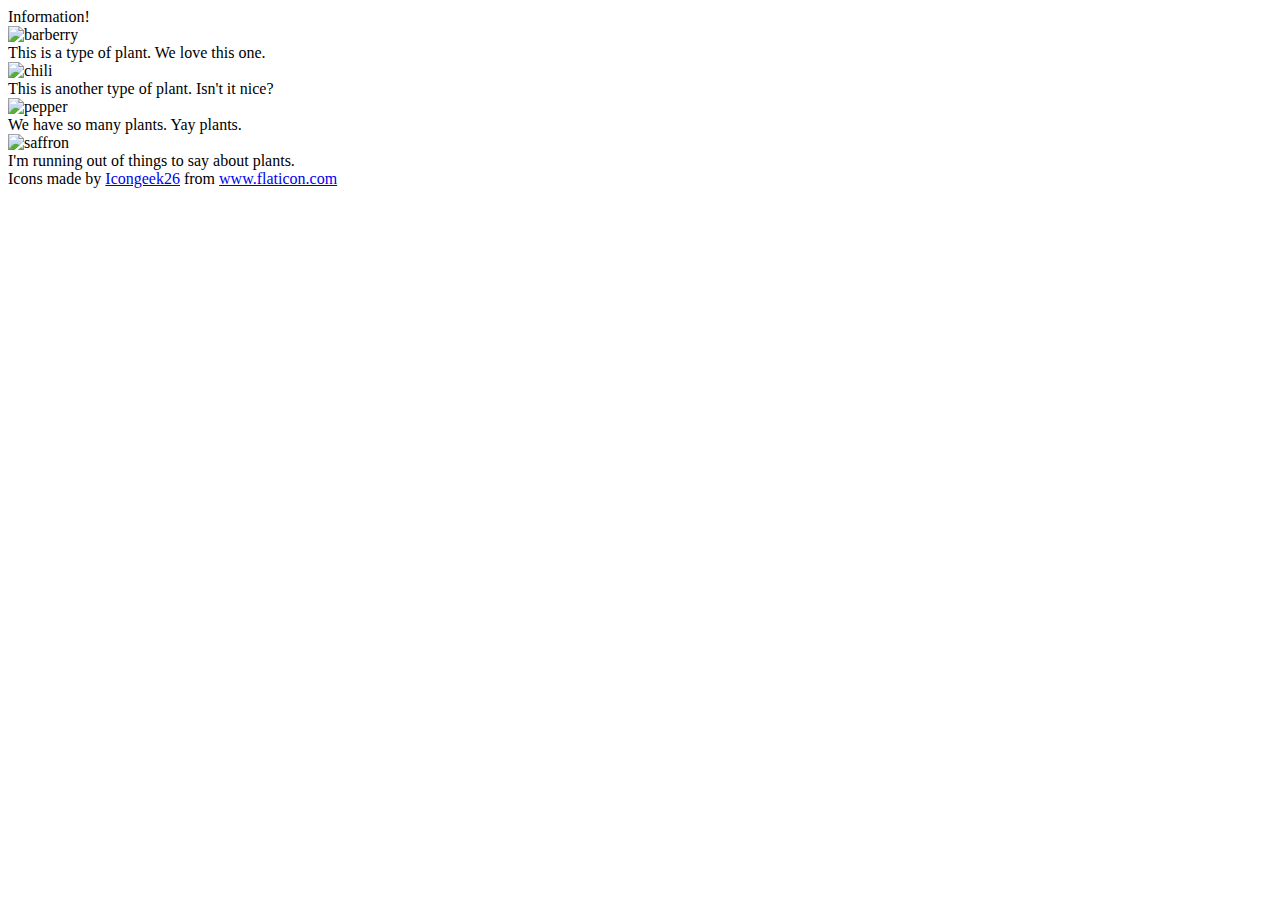
==== flex/04-flex-information/index.html @ 2c70b8ed "Add div container to title and img items" ====
<!DOCTYPE html>
<html lang="en">
  <head>
    <meta charset="UTF-8">
    <meta http-equiv="X-UA-Compatible" content="IE=edge">
    <meta name="viewport" content="width=device-width, initial-scale=1.0">
    <title>Information</title>
    <link rel="stylesheet" href="style.css">
  </head>
  <body>
  <div class="container"> 
      <div class="title">Information! <br></div>

     
      <img src="./images/barberry.png" alt="barberry">
      <div class="text">This is a type of plant. We love this one.</div>

      <img src="./images/chilli.png" alt="chili">
      <div class="text">This is another type of plant. Isn't it nice?</div>

      <img src="./images/pepper.png" alt="pepper">
      <div class="text">We have so many plants. Yay plants.</div>

      <img src="./images/saffron.png" alt="saffron">
      <div class="text">I'm running out of things to say about plants.</div>
  </div>
    <!-- disregard this section, it's here to give attribution to the creator of these icons -->
    <div class="footer">
      <div>Icons made by <a href="https://www.flaticon.com/authors/icongeek26" title="Icongeek26">Icongeek26</a> from <a href="https://www.flaticon.com/" title="Flaticon">www.flaticon.com</a></div>
    </div>
  </body>
</html>
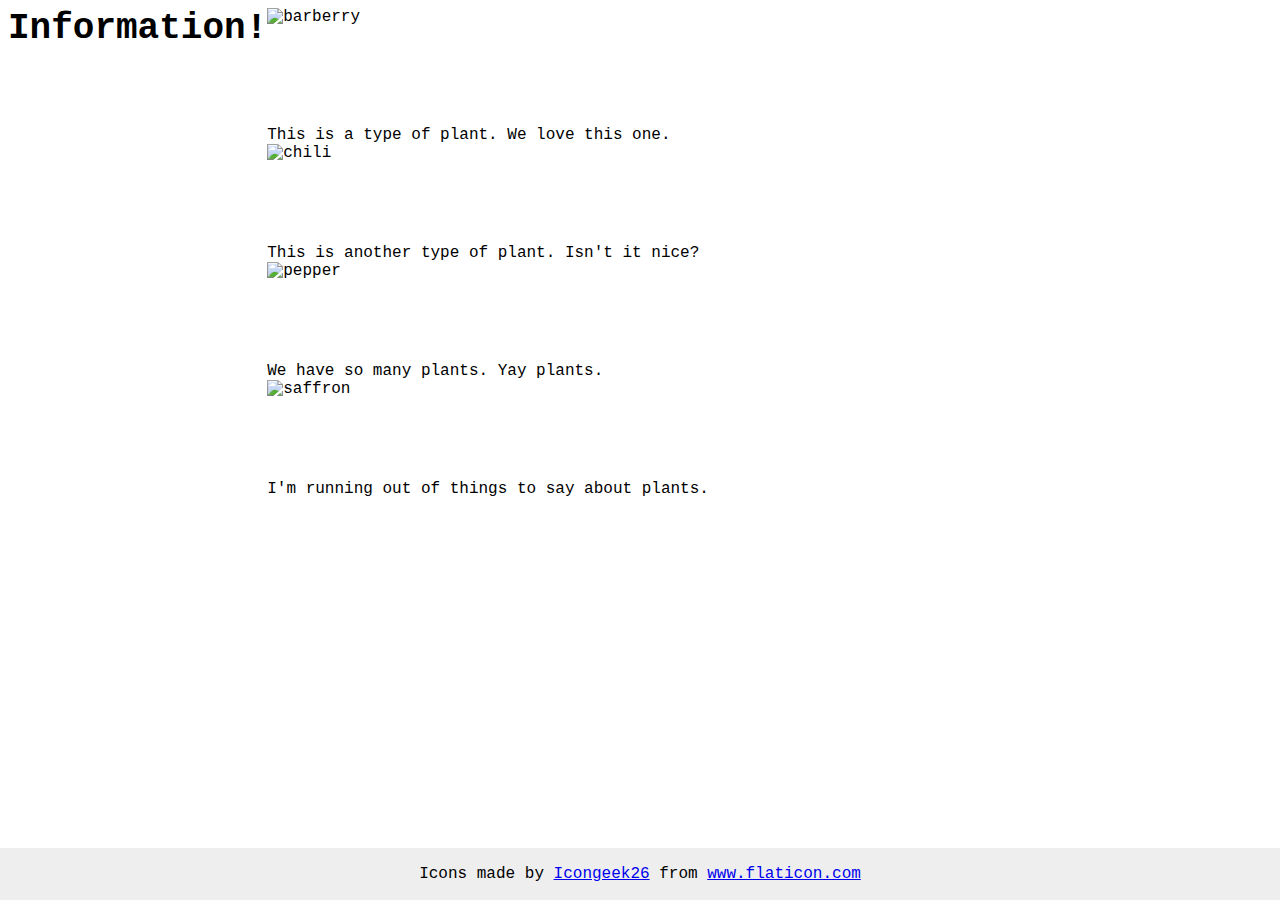
==== commit 241a5364: "Add div items" ====
--- a/flex/04-flex-information/index.html
+++ b/flex/04-flex-information/index.html
@@ -9,20 +9,21 @@
   </head>
   <body>
   <div class="container"> 
-      <div class="title">Information! <br></div>
+      <div class="title">Information!</div>
 
-     
-      <img src="./images/barberry.png" alt="barberry">
-      <div class="text">This is a type of plant. We love this one.</div>
+      <div class="items">
+        <img src="./images/barberry.png" alt="barberry"><br>
+        <div class="text">This is a type of plant. We love this one.</div>
 
-      <img src="./images/chilli.png" alt="chili">
-      <div class="text">This is another type of plant. Isn't it nice?</div>
+        <img src="./images/chilli.png" alt="chili">
+        <div class="text">This is another type of plant. Isn't it nice?</div>
 
-      <img src="./images/pepper.png" alt="pepper">
-      <div class="text">We have so many plants. Yay plants.</div>
+        <img src="./images/pepper.png" alt="pepper">
+        <div class="text">We have so many plants. Yay plants.</div>
 
-      <img src="./images/saffron.png" alt="saffron">
-      <div class="text">I'm running out of things to say about plants.</div>
+        <img src="./images/saffron.png" alt="saffron">
+        <div class="text">I'm running out of things to say about plants.</div>
+      </div>
   </div>
     <!-- disregard this section, it's here to give attribution to the creator of these icons -->
     <div class="footer">
--- a/flex/04-flex-information/style.css
+++ b/flex/04-flex-information/style.css
@@ -0,0 +1,30 @@
+body {
+  font-family: 'Courier New', Courier, monospace;
+}
+.container {
+  display: flex;
+}
+img {
+  width: 100px;
+  height: 100px;
+  display: flex;
+}
+
+.title {
+  font-size: 36px;
+  font-weight: 900;
+  justify-content: center;
+}
+
+/* do not edit this footer */
+.footer {
+  position: fixed;
+  bottom: 0;
+  left: 0;
+  right: 0;
+  height: 52px;
+  display: flex;
+  align-items: center;
+  justify-content: center;
+  background: #eee;
+}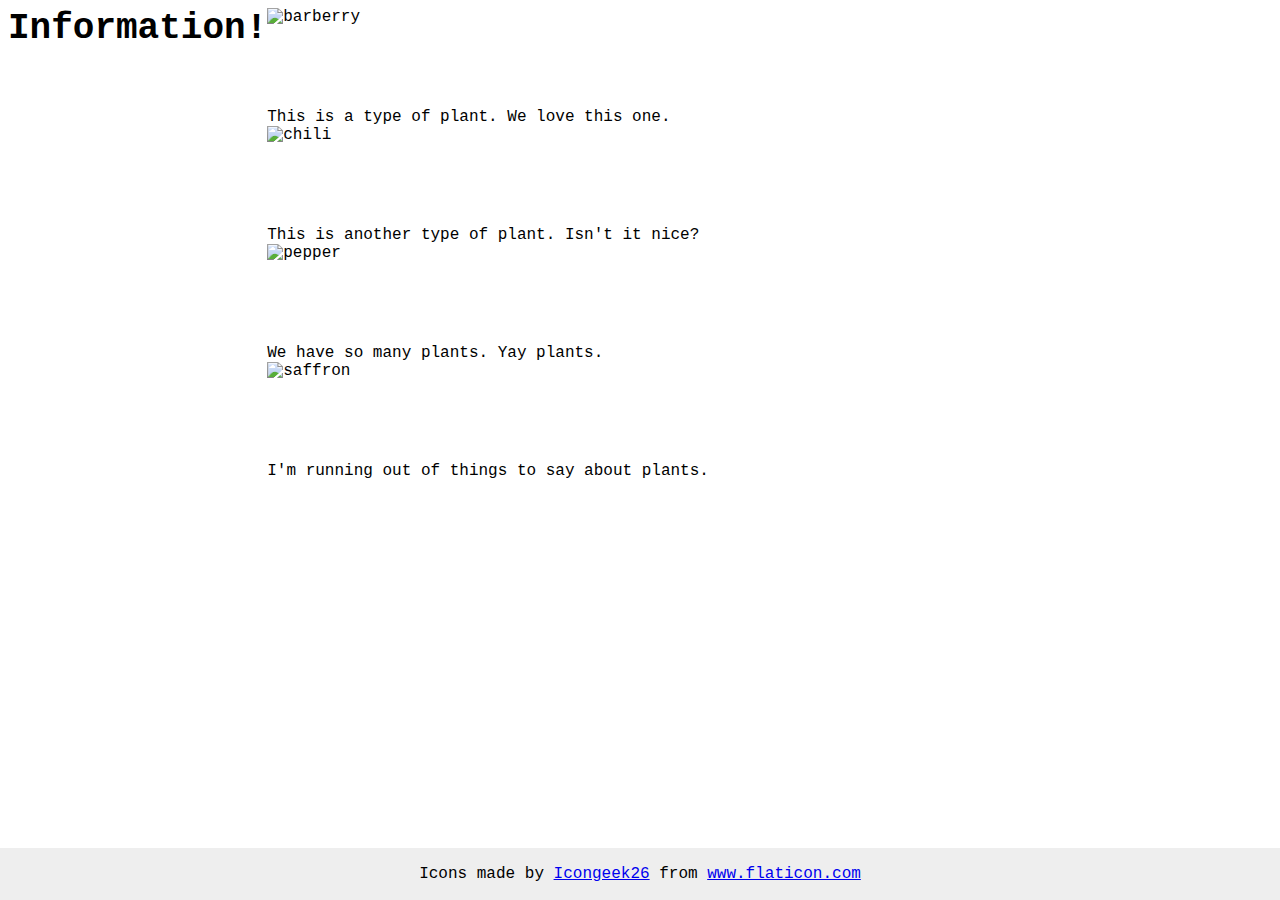
==== commit 6354e8c9: "Add div class per item" ====
--- a/flex/04-flex-information/index.html
+++ b/flex/04-flex-information/index.html
@@ -12,17 +12,25 @@
       <div class="title">Information!</div>
 
       <div class="items">
-        <img src="./images/barberry.png" alt="barberry"><br>
-        <div class="text">This is a type of plant. We love this one.</div>
+        <div class="1">
+          <img src="./images/barberry.png" alt="barberry">
+          <div class="text">This is a type of plant. We love this one.</div>
+        </div>
 
-        <img src="./images/chilli.png" alt="chili">
-        <div class="text">This is another type of plant. Isn't it nice?</div>
+        <div class="2">
+          <img src="./images/chilli.png" alt="chili">
+          <div class="text">This is another type of plant. Isn't it nice?</div>
+        </div>
 
-        <img src="./images/pepper.png" alt="pepper">
-        <div class="text">We have so many plants. Yay plants.</div>
+        <div class="3">
+          <img src="./images/pepper.png" alt="pepper">
+          <div class="text">We have so many plants. Yay plants.</div>
+        </div>
 
-        <img src="./images/saffron.png" alt="saffron">
-        <div class="text">I'm running out of things to say about plants.</div>
+        <div class="4">
+          <img src="./images/saffron.png" alt="saffron">
+          <div class="text">I'm running out of things to say about plants.</div>
+        </div>
       </div>
   </div>
     <!-- disregard this section, it's here to give attribution to the creator of these icons -->
